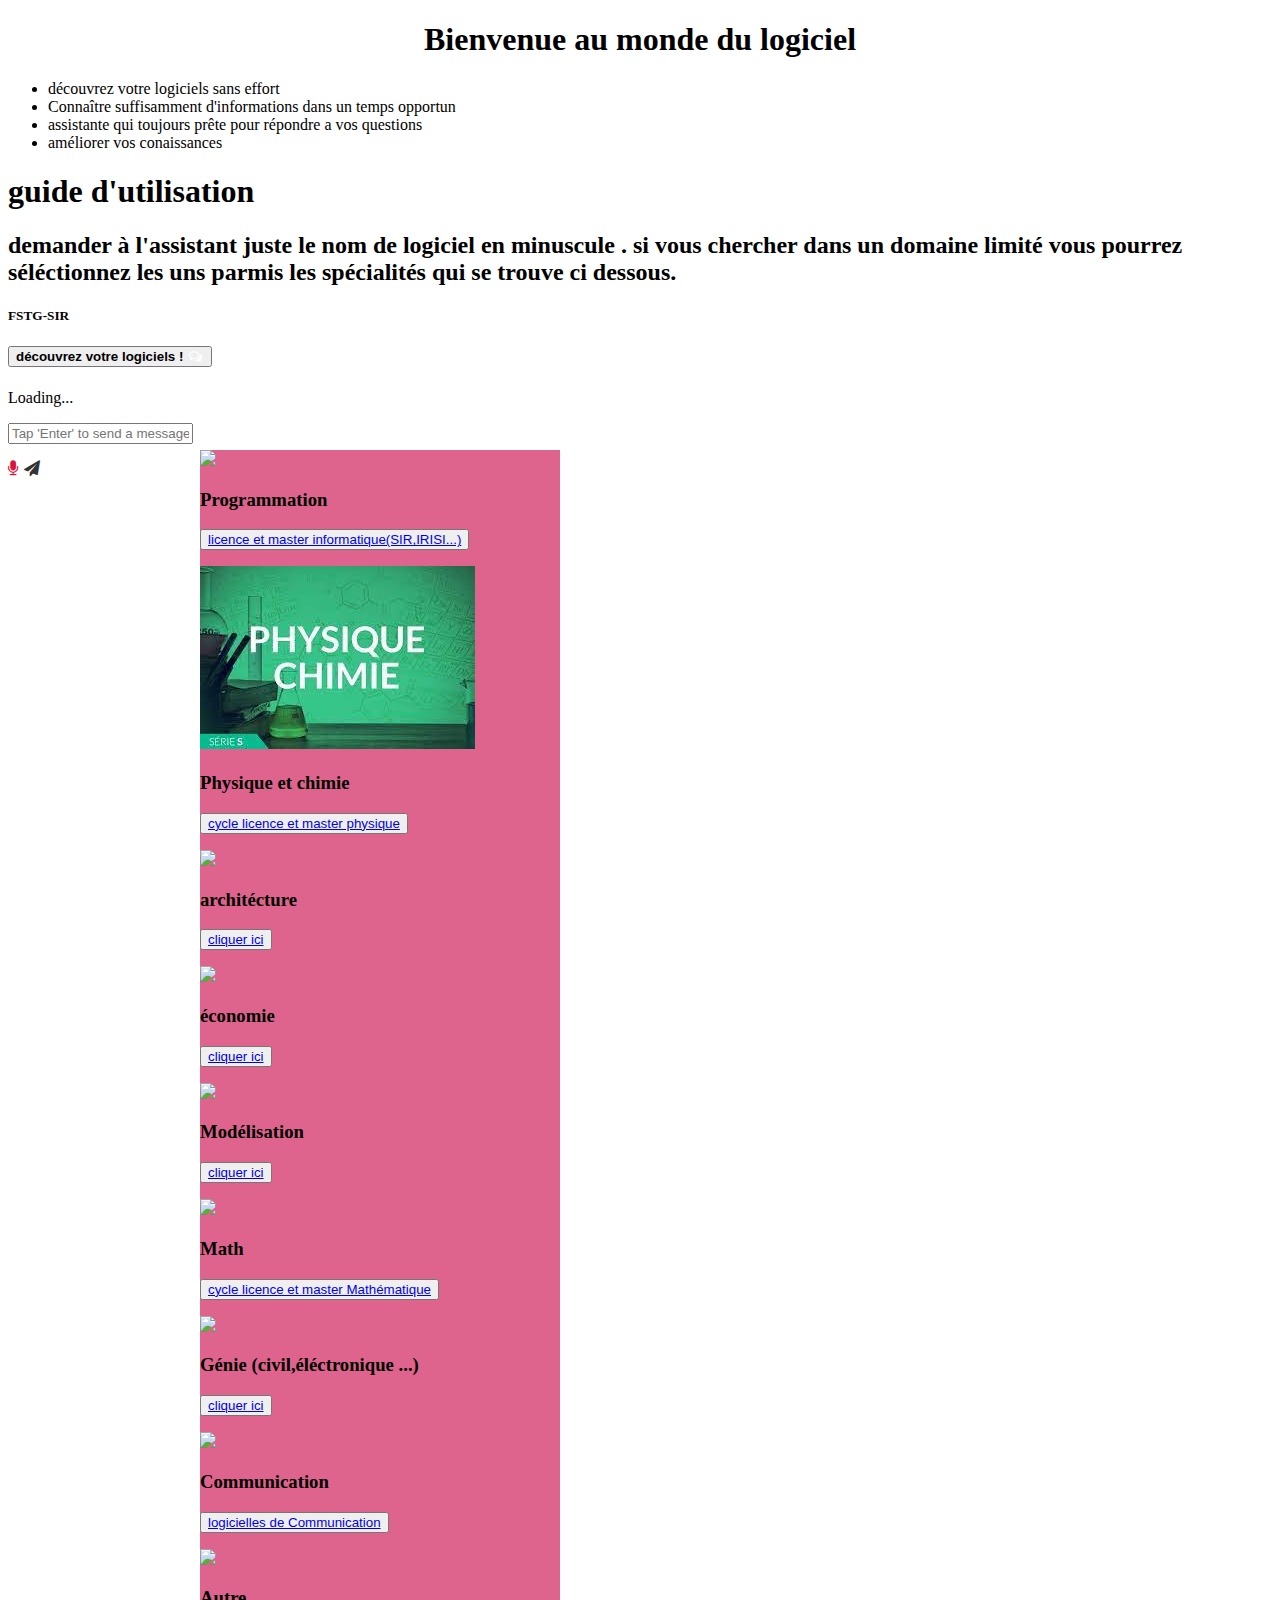
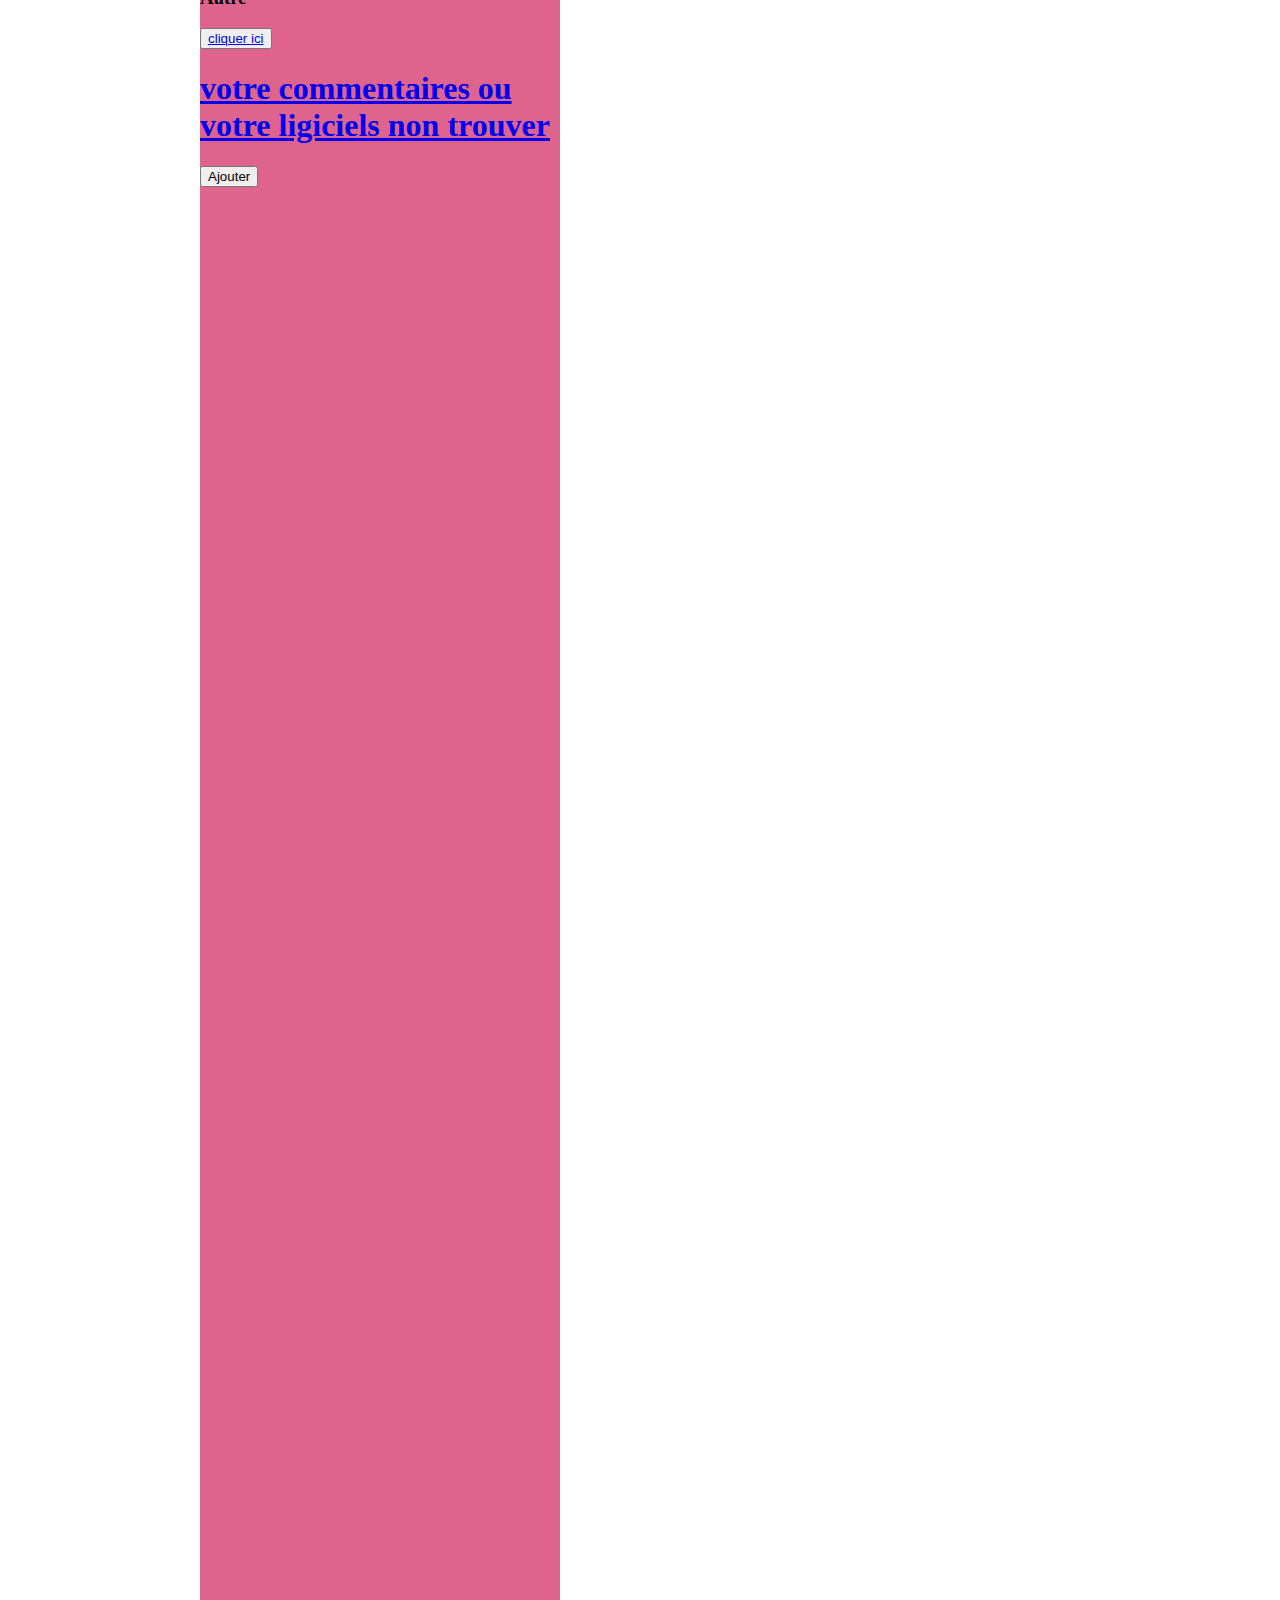
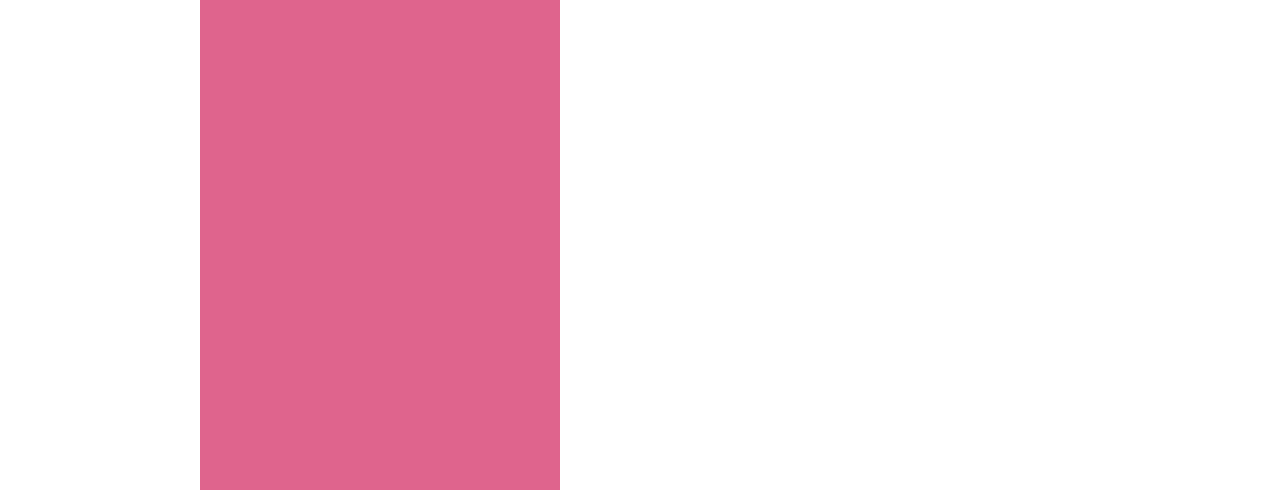
==== index.html @ 5dbba6e1 "Add files via upload" ====
<!DOCTYPE html>
<html lang="en">

<head>
    <meta charset="UTF-8">
    <meta http-equiv="X-UA-Compatible" content="IE=edge">
    <meta name="viewport" content="width=device-width, initial-scale=1.0">
    
    <title>Chat Bot</title>

    <link rel="stylesheet" href="static/css/chat.css">
    <link rel="stylesheet" href="static/css/home.css">
    <link rel="stylesheet" href="https://cdnjs.cloudflare.com/ajax/libs/font-awesome/4.7.0/css/font-awesome.min.css">
    <style>
       
       
        #redline{
    width: 360px;
    height: 3240px;
    position:absolute;
    background-color:#df648d;
    margin:0;
    padding:0;
    left:200px;
    position: absolute; top: 450px;
    }
    </style>

</head>

    
    <body >
          <header><h1><center>Bienvenue au monde du logiciel</center> </h1>
            <nav>
               <ul>
                 <li>découvrez votre logiciels sans effort</li>
                 <li>Connaître suffisamment d'informations dans un temps opportun</li>
                 <li>assistante qui toujours prête pour répondre a vos questions</li>
                 <li>améliorer vos conaissances</li>
              </ul>
           </nav></header>
           <main>
            <section id="banner">
                <h1>
                   guide d'utilisation 
                </h1>
                <p >
                   <h2> demander à l'assistant juste le nom de logiciel en minuscule . si vous chercher dans un domaine limité vous pourrez séléctionnez les uns parmis les spécialités qui se trouve ci dessous.</h2>
                </p>
            </section>
            
            <div id="redline">
            <div  >
                <img class="box" id="deux" src="image/programmation.jpeg" />
                    <h3>Programmation</h3> 
                    <button><a href="http://127.0.0.1:5500/mscbot/informatique.html"> licence et master informatique(SIR,IRISI...)</a></button>
                   </p>
                </div>
                <div>
                   <img src="[data-uri]" />
                   <h3>Physique et chimie</h3>
                   <button><a href="http://127.0.0.1:5500/mscbot/physique.html"> cycle licence et master physique</a></button>
                   </p>
                </div>
                <div>
                    <img src="image/architecture.png" />
                    <h3>architécture</h3> 
                    <button><a href="http://127.0.0.1:5500/mscbot/architecture.html"> cliquer ici</a></button>
                    </p>
                </div>
                <div>
                    <img src="image/économie.png" />
                    <h3>économie</h3> 
                    <button><a href="http://127.0.0.1:5500/mscbot/economie.html"> cliquer ici</a></button>
                    </p>
                </div>
                <div>
                    <img src="image/modélisation.jpeg" />
                    <h3>Modélisation</h3>
                    <button><a href="http://127.0.0.1:5500/mscbot/mod%C3%A9lisation.html"> cliquer ici</a></button>
                    </p>
                 </div>
                    <div>
                    <img src="image/math.jpeg" />
                    <h3>Math</h3>
                    <button><a href="http://127.0.0.1:5500/mscbot/math.html">cycle licence et master Mathématique</a></button>
                    </p>
                 </div>
                 <div>
                    <img src="image/chimie.jpeg" />
                    <h3>Génie (civil,éléctronique ...) </h3>  
                    <button><a href="http://127.0.0.1:5500/mscbot/%C3%A9l%C3%A9ctronique.html">cliquer ici</a></button>
                    </p>
                 </div>
                 <div>
                 <img src="image/communication.jpeg" />
                 <h3>Communication</h3>  
                 <button><a href="http://127.0.0.1:5500/mscbot/communication.html">logicielles de Communication</a></button>
                   </p>
                </div>
               
                <div>
                    <img src="image/images (1).jpeg">
                    <h3>Autre</h3>
                    <button><a href="http://localhost/tp/formulaire.php"> cliquer ici</a></button>
                    </p>
                 </div>
                
                
            </section>
            <section id="newsletter" >
                <h1><a href="http://localhost/tp/formulaire.php"> votre commentaires ou votre ligiciels non trouver</a></h1>
                <form>
                    
                    <button type="submit" >Ajouter</button>
                </form>
         </section></div>
      </main>
      <footer><h5>FSTG-SIR</h5></p></footer>
        
    
    <!-- CHAT BAR BLOCK -->
    <div class="chat-bar-collapsible">
        <button id="chat-button" type="button" class="collapsible"><b>découvrez votre logiciels !</b>
            <i id="chat-icon" style="color: #fff;" class="fa fa-fw fa-comments-o"></i>
        </button>

        <div class="content">
            <div class="full-chat-block" >          
                <!-- Message Container -->
                <div class="outer-container">
                    <div class="chat-container">
                        <!-- Messages -->
                        <div id="chatbox">
                            <h5 id="chat-timestamp"></h5>
                            <p id="botStarterMessage" class="botText"><span>Loading...</span></p>
                        </div>

                        <!-- User input box -->
                        <div class="chat-bar-input-block">
                            <div id="userInput">
                                <input id="textInput" class="input-box" type="text" name="msg"
                                    placeholder="Tap 'Enter' to send a message">
                                <p></p>
                            </div>

                            <div class="chat-bar-icons">
                                <i id="chat-icon" style="color: crimson;" class="fa fa-solid fa-microphone"
                                    onclick="record()"></i>
                                <i id="chat-icon" style="color: #333;" class="fa fa-fw fa-send"
                                    onclick="sendButton()"></i>
                            </div>
                        </div>

                        <div id="chat-bar-bottom">
                            <p></p>
                        </div>

                    </div>
                </div>

            </div>
        </div>

    </div>

</body>
<script src="https://ajax.googleapis.com/ajax/libs/jquery/3.4.1/jquery.min.js"></script>
<script src="static/scripts/responses.js"></script>
<script src="static/scripts/chat.js"></script>
</html>
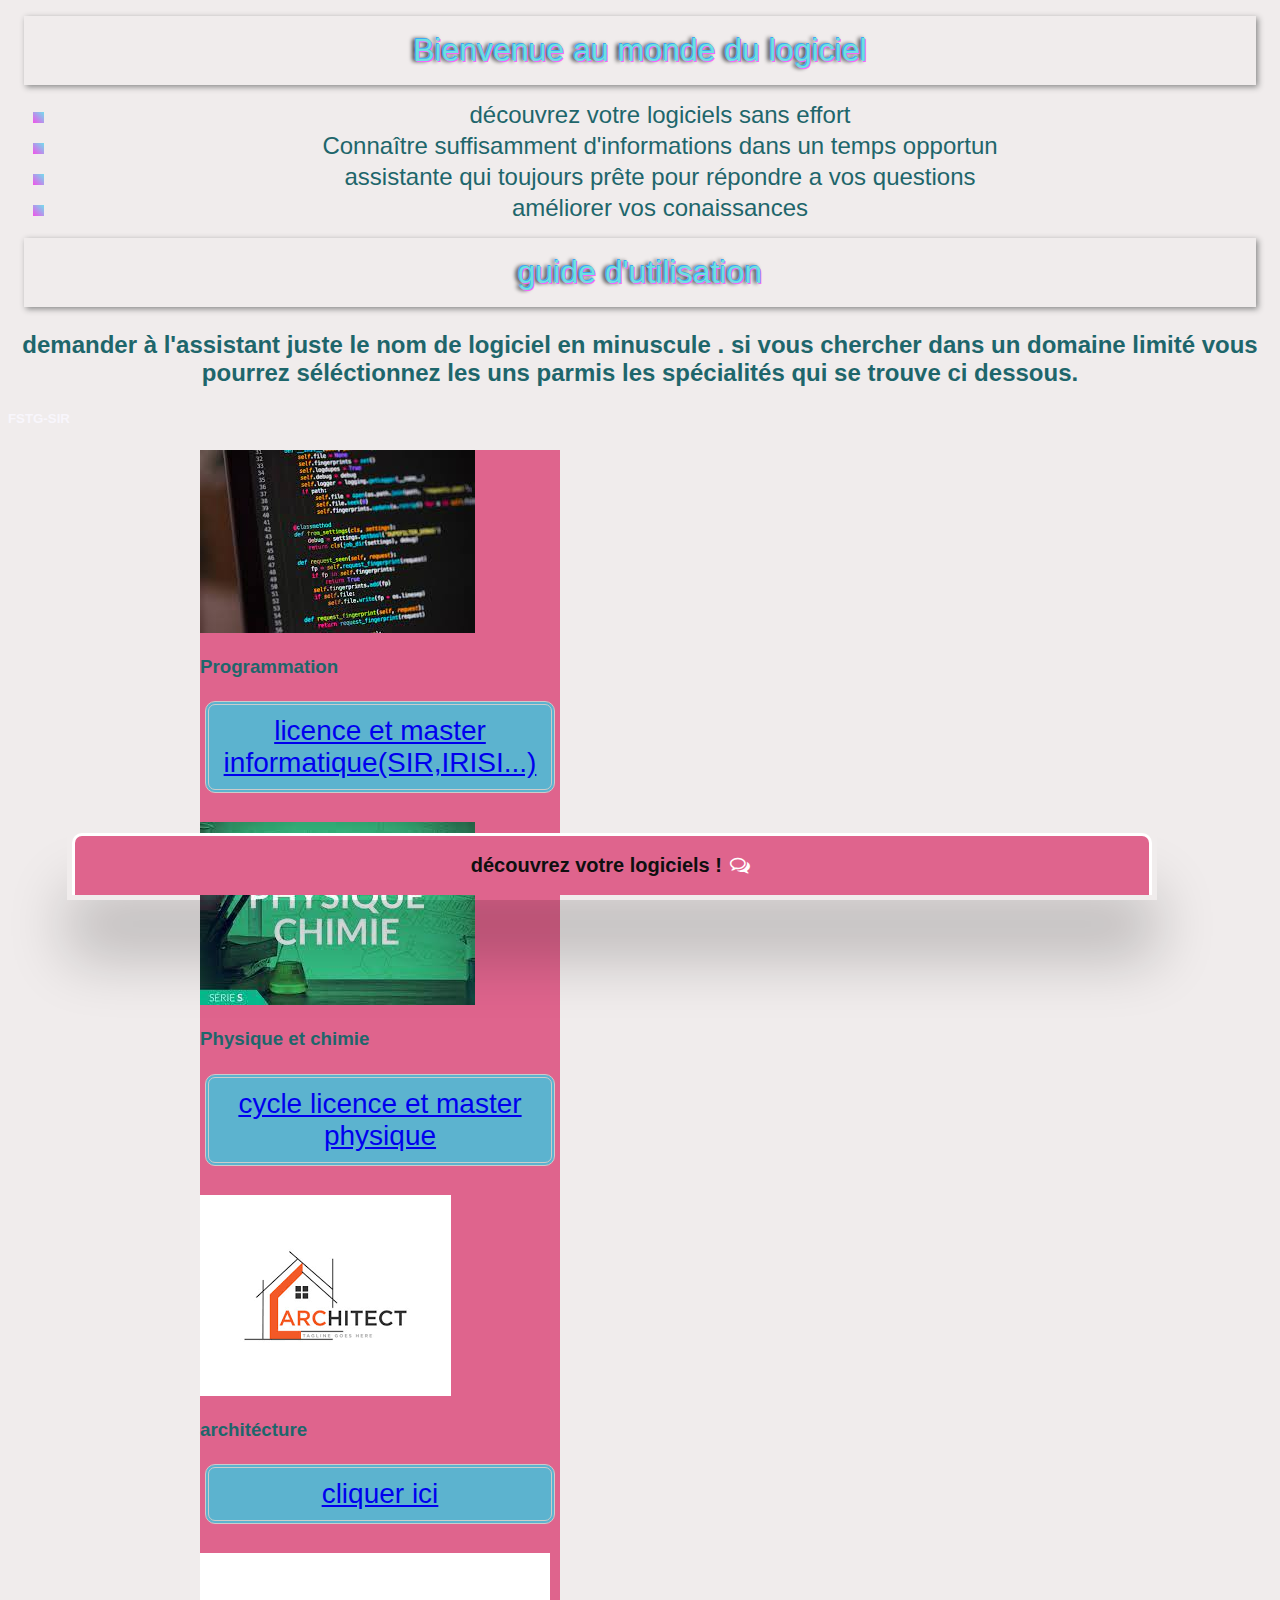
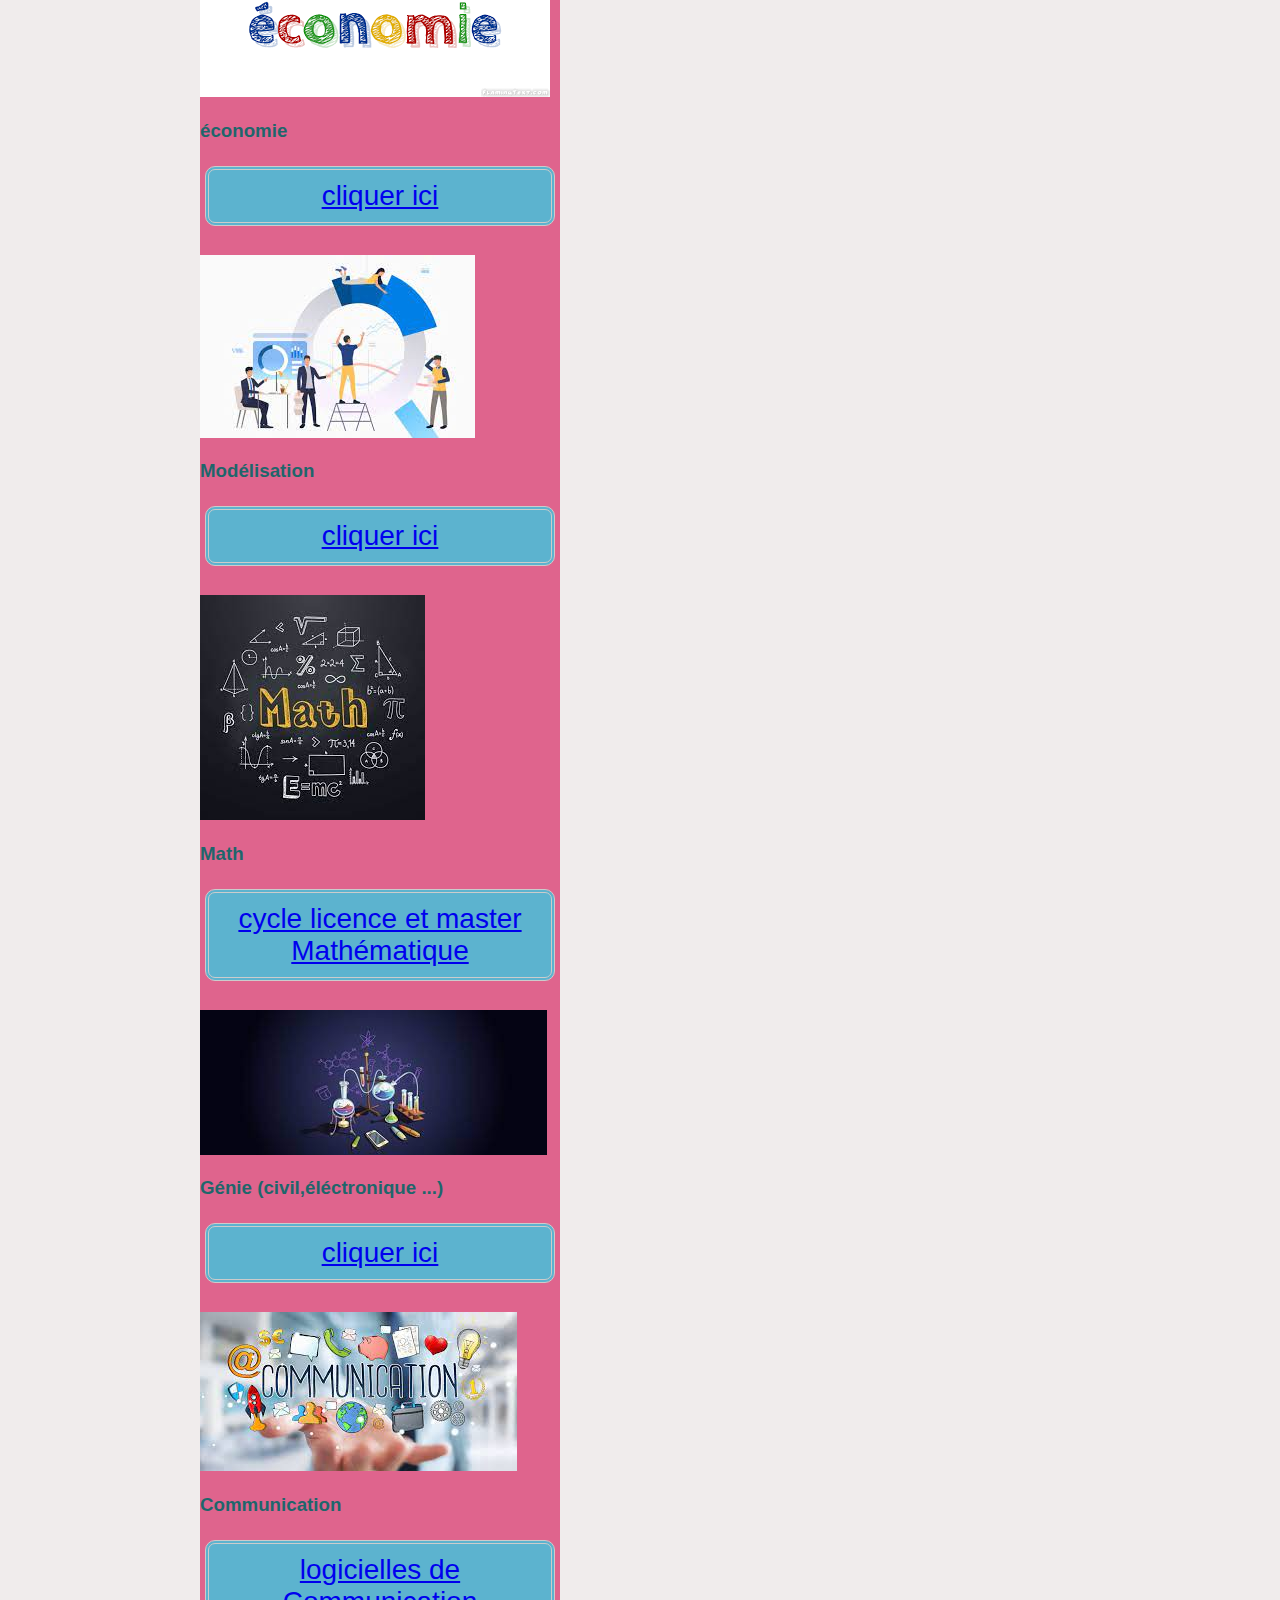
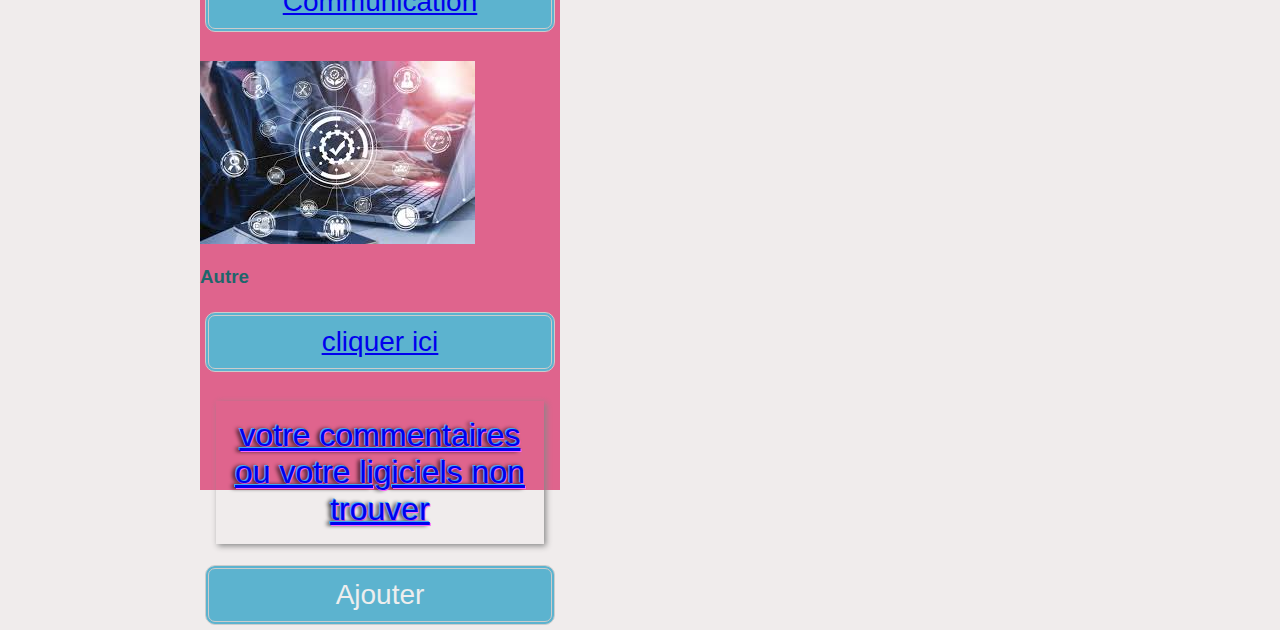
==== commit fda1f4d3: "first commit" ====
--- a/index.html
+++ b/index.html
@@ -1,171 +1,171 @@
-<!DOCTYPE html>
-<html lang="en">
-
-<head>
-    <meta charset="UTF-8">
-    <meta http-equiv="X-UA-Compatible" content="IE=edge">
-    <meta name="viewport" content="width=device-width, initial-scale=1.0">
-    
-    <title>Chat Bot</title>
-
-    <link rel="stylesheet" href="static/css/chat.css">
-    <link rel="stylesheet" href="static/css/home.css">
-    <link rel="stylesheet" href="https://cdnjs.cloudflare.com/ajax/libs/font-awesome/4.7.0/css/font-awesome.min.css">
-    <style>
-       
-       
-        #redline{
-    width: 360px;
-    height: 3240px;
-    position:absolute;
-    background-color:#df648d;
-    margin:0;
-    padding:0;
-    left:200px;
-    position: absolute; top: 450px;
-    }
-    </style>
-
-</head>
-
-    
-    <body >
-          <header><h1><center>Bienvenue au monde du logiciel</center> </h1>
-            <nav>
-               <ul>
-                 <li>découvrez votre logiciels sans effort</li>
-                 <li>Connaître suffisamment d'informations dans un temps opportun</li>
-                 <li>assistante qui toujours prête pour répondre a vos questions</li>
-                 <li>améliorer vos conaissances</li>
-              </ul>
-           </nav></header>
-           <main>
-            <section id="banner">
-                <h1>
-                   guide d'utilisation 
-                </h1>
-                <p >
-                   <h2> demander à l'assistant juste le nom de logiciel en minuscule . si vous chercher dans un domaine limité vous pourrez séléctionnez les uns parmis les spécialités qui se trouve ci dessous.</h2>
-                </p>
-            </section>
-            
-            <div id="redline">
-            <div  >
-                <img class="box" id="deux" src="image/programmation.jpeg" />
-                    <h3>Programmation</h3> 
-                    <button><a href="http://127.0.0.1:5500/mscbot/informatique.html"> licence et master informatique(SIR,IRISI...)</a></button>
-                   </p>
-                </div>
-                <div>
-                   <img src="[data-uri]" />
-                   <h3>Physique et chimie</h3>
-                   <button><a href="http://127.0.0.1:5500/mscbot/physique.html"> cycle licence et master physique</a></button>
-                   </p>
-                </div>
-                <div>
-                    <img src="image/architecture.png" />
-                    <h3>architécture</h3> 
-                    <button><a href="http://127.0.0.1:5500/mscbot/architecture.html"> cliquer ici</a></button>
-                    </p>
-                </div>
-                <div>
-                    <img src="image/économie.png" />
-                    <h3>économie</h3> 
-                    <button><a href="http://127.0.0.1:5500/mscbot/economie.html"> cliquer ici</a></button>
-                    </p>
-                </div>
-                <div>
-                    <img src="image/modélisation.jpeg" />
-                    <h3>Modélisation</h3>
-                    <button><a href="http://127.0.0.1:5500/mscbot/mod%C3%A9lisation.html"> cliquer ici</a></button>
-                    </p>
-                 </div>
-                    <div>
-                    <img src="image/math.jpeg" />
-                    <h3>Math</h3>
-                    <button><a href="http://127.0.0.1:5500/mscbot/math.html">cycle licence et master Mathématique</a></button>
-                    </p>
-                 </div>
-                 <div>
-                    <img src="image/chimie.jpeg" />
-                    <h3>Génie (civil,éléctronique ...) </h3>  
-                    <button><a href="http://127.0.0.1:5500/mscbot/%C3%A9l%C3%A9ctronique.html">cliquer ici</a></button>
-                    </p>
-                 </div>
-                 <div>
-                 <img src="image/communication.jpeg" />
-                 <h3>Communication</h3>  
-                 <button><a href="http://127.0.0.1:5500/mscbot/communication.html">logicielles de Communication</a></button>
-                   </p>
-                </div>
-               
-                <div>
-                    <img src="image/images (1).jpeg">
-                    <h3>Autre</h3>
-                    <button><a href="http://localhost/tp/formulaire.php"> cliquer ici</a></button>
-                    </p>
-                 </div>
-                
-                
-            </section>
-            <section id="newsletter" >
-                <h1><a href="http://localhost/tp/formulaire.php"> votre commentaires ou votre ligiciels non trouver</a></h1>
-                <form>
-                    
-                    <button type="submit" >Ajouter</button>
-                </form>
-         </section></div>
-      </main>
-      <footer><h5>FSTG-SIR</h5></p></footer>
-        
-    
-    <!-- CHAT BAR BLOCK -->
-    <div class="chat-bar-collapsible">
-        <button id="chat-button" type="button" class="collapsible"><b>découvrez votre logiciels !</b>
-            <i id="chat-icon" style="color: #fff;" class="fa fa-fw fa-comments-o"></i>
-        </button>
-
-        <div class="content">
-            <div class="full-chat-block" >          
-                <!-- Message Container -->
-                <div class="outer-container">
-                    <div class="chat-container">
-                        <!-- Messages -->
-                        <div id="chatbox">
-                            <h5 id="chat-timestamp"></h5>
-                            <p id="botStarterMessage" class="botText"><span>Loading...</span></p>
-                        </div>
-
-                        <!-- User input box -->
-                        <div class="chat-bar-input-block">
-                            <div id="userInput">
-                                <input id="textInput" class="input-box" type="text" name="msg"
-                                    placeholder="Tap 'Enter' to send a message">
-                                <p></p>
-                            </div>
-
-                            <div class="chat-bar-icons">
-                                <i id="chat-icon" style="color: crimson;" class="fa fa-solid fa-microphone"
-                                    onclick="record()"></i>
-                                <i id="chat-icon" style="color: #333;" class="fa fa-fw fa-send"
-                                    onclick="sendButton()"></i>
-                            </div>
-                        </div>
-
-                        <div id="chat-bar-bottom">
-                            <p></p>
-                        </div>
-
-                    </div>
-                </div>
-
-            </div>
-        </div>
-
-    </div>
-
-</body>
-<script src="https://ajax.googleapis.com/ajax/libs/jquery/3.4.1/jquery.min.js"></script>
-<script src="static/scripts/responses.js"></script>
-<script src="static/scripts/chat.js"></script>
+<!DOCTYPE html>
+<html lang="en">
+
+<head>
+    <meta charset="UTF-8">
+    <meta http-equiv="X-UA-Compatible" content="IE=edge">
+    <meta name="viewport" content="width=device-width, initial-scale=1.0">
+    
+    <title>Chat Bot</title>
+
+    <link rel="stylesheet" href="static/css/chat.css">
+    <link rel="stylesheet" href="static/css/home.css">
+    <link rel="stylesheet" href="https://cdnjs.cloudflare.com/ajax/libs/font-awesome/4.7.0/css/font-awesome.min.css">
+    <style>
+       
+       
+        #redline{
+    width: 360px;
+    height: 3240px;
+    position:absolute;
+    background-color:#df648d;
+    margin:0;
+    padding:0;
+    left:200px;
+    position: absolute; top: 450px;
+    }
+    </style>
+
+</head>
+
+    
+    <body >
+          <header><h1><center>Bienvenue au monde du logiciel</center> </h1>
+            <nav>
+               <ul>
+                 <li>découvrez votre logiciels sans effort</li>
+                 <li>Connaître suffisamment d'informations dans un temps opportun</li>
+                 <li>assistante qui toujours prête pour répondre a vos questions</li>
+                 <li>améliorer vos conaissances</li>
+              </ul>
+           </nav></header>
+           <main>
+            <section id="banner">
+                <h1>
+                   guide d'utilisation 
+                </h1>
+                <p >
+                   <h2> demander à l'assistant juste le nom de logiciel en minuscule . si vous chercher dans un domaine limité vous pourrez séléctionnez les uns parmis les spécialités qui se trouve ci dessous.</h2>
+                </p>
+            </section>
+            
+            <div id="redline">
+            <div  >
+                <img class="box" id="deux" src="image/programmation.jpeg" />
+                    <h3>Programmation</h3> 
+                    <button><a href="http://127.0.0.1:5500/mscbot/informatique.html"> licence et master informatique(SIR,IRISI...)</a></button>
+                   </p>
+                </div>
+                <div>
+                   <img src="[data-uri]" />
+                   <h3>Physique et chimie</h3>
+                   <button><a href="http://127.0.0.1:5500/mscbot/physique.html"> cycle licence et master physique</a></button>
+                   </p>
+                </div>
+                <div>
+                    <img src="image/architecture.png" />
+                    <h3>architécture</h3> 
+                    <button><a href="http://127.0.0.1:5500/mscbot/architecture.html"> cliquer ici</a></button>
+                    </p>
+                </div>
+                <div>
+                    <img src="image/économie.png" />
+                    <h3>économie</h3> 
+                    <button><a href="http://127.0.0.1:5500/mscbot/economie.html"> cliquer ici</a></button>
+                    </p>
+                </div>
+                <div>
+                    <img src="image/modélisation.jpeg" />
+                    <h3>Modélisation</h3>
+                    <button><a href="http://127.0.0.1:5500/mscbot/mod%C3%A9lisation.html"> cliquer ici</a></button>
+                    </p>
+                 </div>
+                    <div>
+                    <img src="image/math.jpeg" />
+                    <h3>Math</h3>
+                    <button><a href="http://127.0.0.1:5500/mscbot/math.html">cycle licence et master Mathématique</a></button>
+                    </p>
+                 </div>
+                 <div>
+                    <img src="image/chimie.jpeg" />
+                    <h3>Génie (civil,éléctronique ...) </h3>  
+                    <button><a href="http://127.0.0.1:5500/mscbot/%C3%A9l%C3%A9ctronique.html">cliquer ici</a></button>
+                    </p>
+                 </div>
+                 <div>
+                 <img src="image/communication.jpeg" />
+                 <h3>Communication</h3>  
+                 <button><a href="http://127.0.0.1:5500/mscbot/communication.html">logicielles de Communication</a></button>
+                   </p>
+                </div>
+               
+                <div>
+                    <img src="image/images (1).jpeg">
+                    <h3>Autre</h3>
+                    <button><a href="http://localhost/tp/formulaire.php"> cliquer ici</a></button>
+                    </p>
+                 </div>
+                
+                
+            </section>
+            <section id="newsletter" >
+                <h1><a href="http://localhost/tp/formulaire.php"> votre commentaires ou votre ligiciels non trouver</a></h1>
+                <form>
+                    
+                    <button type="submit" >Ajouter</button>
+                </form>
+         </section></div>
+      </main>
+      <footer><h5>FSTG-SIR</h5></p></footer>
+        
+    
+    <!-- CHAT BAR BLOCK -->
+    <div class="chat-bar-collapsible">
+        <button id="chat-button" type="button" class="collapsible"><b>découvrez votre logiciels !</b>
+            <i id="chat-icon" style="color: #fff;" class="fa fa-fw fa-comments-o"></i>
+        </button>
+
+        <div class="content">
+            <div class="full-chat-block" >          
+                <!-- Message Container -->
+                <div class="outer-container">
+                    <div class="chat-container">
+                        <!-- Messages -->
+                        <div id="chatbox">
+                            <h5 id="chat-timestamp"></h5>
+                            <p id="botStarterMessage" class="botText"><span>Loading...</span></p>
+                        </div>
+
+                        <!-- User input box -->
+                        <div class="chat-bar-input-block">
+                            <div id="userInput">
+                                <input id="textInput" class="input-box" type="text" name="msg"
+                                    placeholder="Tap 'Enter' to send a message">
+                                <p></p>
+                            </div>
+
+                            <div class="chat-bar-icons">
+                                <i id="chat-icon" style="color: crimson;" class="fa fa-solid fa-microphone"
+                                    onclick="record()"></i>
+                                <i id="chat-icon" style="color: #333;" class="fa fa-fw fa-send"
+                                    onclick="sendButton()"></i>
+                            </div>
+                        </div>
+
+                        <div id="chat-bar-bottom">
+                            <p></p>
+                        </div>
+
+                    </div>
+                </div>
+
+            </div>
+        </div>
+
+    </div>
+
+</body>
+<script src="https://ajax.googleapis.com/ajax/libs/jquery/3.4.1/jquery.min.js"></script>
+<script src="static/scripts/responses.js"></script>
+<script src="static/scripts/chat.js"></script>
 </html>--- a/static/css/chat.css
+++ b/static/css/chat.css
@@ -0,0 +1,204 @@
+
+
+.chat-bar-collapsible {
+    position: fixed;
+    bottom: 0;
+    right: 123px;
+    box-shadow: 0 60px 60px 0 rgba(0, 0, 0, 0.2);
+    
+}
+
+.collapsible {
+    background-color:#df648d;
+    color: rgb(15, 15, 15);
+    cursor: pointer;
+    padding: 18px;
+    width: 1080px;
+    text-align: left;
+    outline: none;
+    font-size: 20px;
+    border-radius: 10px 10px 0px 0px;
+    border: 3px solid white;
+    border-bottom: none;
+    text-align: center;
+}
+
+.content {
+    max-height: 0;
+    overflow: hidden;
+    transition: max-height 0.2s ease-out;
+    background-color: #f1f1f1;
+}
+
+.full-chat-block {
+    width: 350px;
+    text-align: center;
+    overflow: auto;
+    width: 100%;
+    height: max-content;
+    transition: max-height 0.2s ease-out;
+    background-image: url(https://media.istockphoto.com/id/1345828388/fr/photo/quatre-vingt-dix-neuf-notifications-bulle-de-discussion-symbole-ic%C3%B4ne-de-message-ou-m%C3%A9dias.jpg?s=612x612&w=0&k=20&c=E_NQLC-46U9BDh4bb5BIpz6VdgjrqHPiz3PmyvFDGP0=);
+    background-size: cover;
+    
+}
+
+#redline{
+    width:3px;
+    height:100%;
+    position:absolute;
+    background-color:#cb0a40;
+    margin:0;
+    padding:0;
+    left:260px;
+     
+    }
+.outer-container {
+    min-height: 500px;
+    bottom: 0%;
+    position: relative;
+}
+
+.chat-container {
+    max-height: 500px;
+    width: 100%;
+    position: absolute;
+    bottom: 0;
+    left: 0;
+    scroll-behavior: smooth;
+    hyphens: auto;
+}
+
+.chat-container::-webkit-scrollbar {
+    display: none;
+}
+
+.chat-bar-input-block {
+    display: flex;
+    float: left;
+    box-sizing: border-box;
+    justify-content: space-between;
+    width: 100%;
+    align-items: center;
+    background-color: rgb(255, 255, 255);
+    border-radius: 10px 10px 0px 0px;
+    padding: 10px 0px 10px 10px;
+}
+
+.chat-bar-icons {
+    display: flex;
+    justify-content: space-evenly;
+    box-sizing: border-box;
+    width: 25%;
+    float: right;
+    font-size: 20px;
+}
+
+#chat-icon:hover {
+    opacity: .7;
+}
+
+/* Chat bubbles */
+
+#userInput {
+    width: 89%;
+}
+
+.input-box {
+    float: left;
+    border: none;
+    box-sizing: border-box;
+    width: 100%;
+    border-radius: 10px;
+    padding: 10px;
+    font-size: 16px;
+    color: #000;
+    background-color: white;
+    outline: none
+}
+
+.userText {
+    color: white;
+    font-family: Helvetica;
+    font-size: 16px;
+    font-weight: normal;
+    text-align: right;
+    clear: both;
+}
+
+.userText span {
+    line-height: 1.5em;
+    display: inline-block;
+    background: #0a0206;
+    padding: 10px;
+    border-radius: 8px;
+    border-bottom-right-radius: 2px;
+    max-width: 80%;
+    margin-right: 10px;
+    animation: floatup .5s forwards
+}
+
+.botText {
+    color: #000;
+    font-family: Helvetica;
+    font-weight: normal;
+    font-size: 16px;
+    text-align: left;
+}
+
+.botText span {
+    line-height: 1.5em;
+    display: inline-block;
+    background: #fcfcfa;
+    padding: 10px;
+    border-radius: 8px;
+    border-bottom-left-radius: 2px;
+    max-width: 80%;
+    margin-left: 10px;
+    animation: floatup .5s forwards
+}
+
+@keyframes floatup {
+    from {
+        transform: translateY(14px);
+        opacity: .0;
+    }
+    to {
+        transform: translateY(0px);
+        opacity: 1;
+    }
+}
+
+@media screen and (max-width:600px) {
+    .full-chat-block {
+        width: 100%;
+        border-radius: 0px;
+    }
+    .chat-bar-collapsible {
+        position: fixed;
+        bottom: 0;
+        right: 0;
+        width: 100%;
+    }
+    .collapsible {
+        width: 100%;
+        border: 0px;
+        border-top: 3px solid white;
+        border-radius: 0px;
+    }
+    .box {
+        display: inline-block;
+        width: 100px;
+        height: 100px;
+        background: red;
+        color: white;
+      }
+      #deux {
+        position: relative;
+        top: 20px;
+        left: 20px;
+       
+      }
+      
+      
+     
+    }--- a/static/css/home.css
+++ b/static/css/home.css
@@ -0,0 +1,81 @@
+html {
+    scroll-behavior: smooth;
+    font-family: Helvetica, sans-serif, Arial;
+}
+
+body {
+    
+    background-color: rgb(240, 236, 236);
+    background-image: url('https://media.istockphoto.com/id/1332146207/fr/photo/gros-plan-homme-utiliser-%C3%A0-la-main-smartphone-pour-contacter-le-fournisseur-et-parler-avec-le.jpg?s=612x612&w=0&k=20&c=M5_VliW7dKS426hxA29Hhcq9Cgw3M-OE-1phj88kHh4=');
+	background-size: cover;
+	height: 100px;
+  
+     
+    }
+    button {
+        display: inline-block;
+        background-color: #5cb3cf;
+        border-radius: 10px;
+        border: 4px double #cccccc;
+        color: #eeeeee;
+        text-align: center;
+        font-size: 28px;
+        padding: 10px;
+        width: 350px;
+        -webkit-transition: all 0.5s;
+        -moz-transition: all 0.5s;
+        -o-transition: all 0.5s;
+        transition: all 0.5s;
+        cursor: pointer;
+        margin: 5px;
+      }
+      h1
+{
+  font-size: 32px;
+  text-shadow: -1px -1px rgb(61, 170, 243), 1px 1px rgb(250, 100, 255), -3px 0 4px #000;
+  font-family:Arial, Helvetica, sans-serif;
+  color: rgb(110, 224, 224);
+  padding:16px;
+  font-weight:lighter;
+  -moz-box-shadow: 2px 2px 6px #888;  
+  -webkit-box-shadow: 2px 2px 6px #888;  
+  box-shadow:2px 2px 6px #888;  
+  text-align:center;
+  display:block;
+  margin:16px;
+  background-image:url(https://cdn.pixabay.com/photo/2016/11/21/18/14/wall-1846965_640.jpg);  
+}
+ul li {
+    
+    color: rgb(30, 102, 107);
+    margin: 3px;
+    font-size: 150%;
+    list-style-image: linear-gradient(to left bottom, rgb(114, 222, 236), rgb(241, 83, 234));
+    list-style-position: outside;
+    background-image:url(https://cdn.pixabay.com/photo/2019/04/10/12/40/watercolor-4117017_640.png);
+    text-align: center;
+  }
+  p {
+    font-size: 1.5rem;
+    color: rgb(254, 255, 251);
+    font-family: Helvetica, Arial, sans-serif;
+    line-height: 1.6;
+    letter-spacing: 1px;
+    text-align: center;
+  }
+  h3{
+    text-decoration: double;
+    font-weight:bolder;
+    color:rgb(30, 102, 107);
+  }
+  h2{
+    color: rgb(30, 102, 107);
+    text-align: center;
+    text-decoration-color: aqua;
+  }
+  h5{
+    text-decoration: solid;
+    text-size-adjust: inherit;
+    color: rgb(248, 246, 252);
+  }
+  